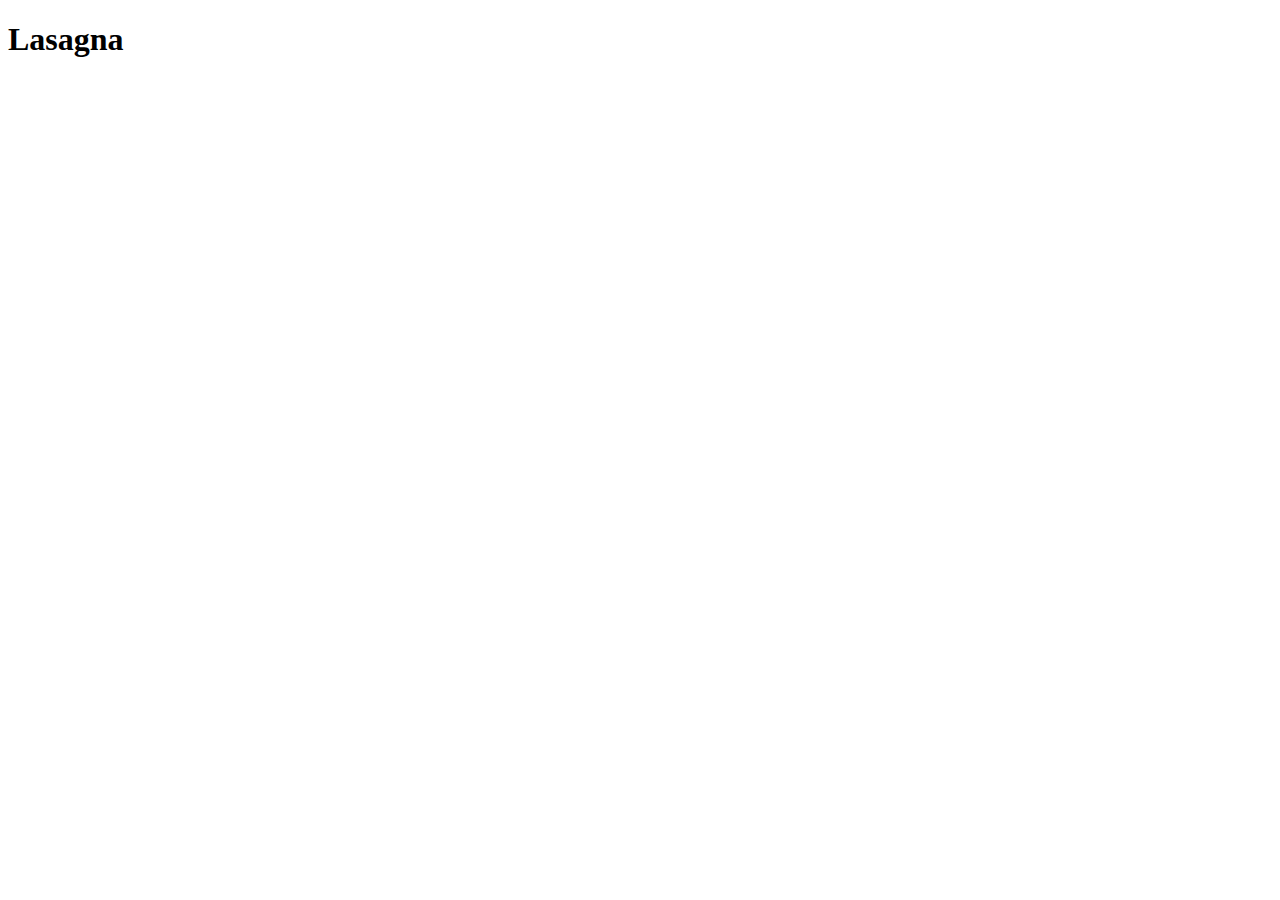
==== recipes/lasagna.html @ 7b5cea50 "iteration 2 : created recipe folder added lasagna recipe" ====
<!DOCTYPE html>
<html lang="en">
<head>
    <meta charset="UTF-8">
    <meta http-equiv="X-UA-Compatible" content="IE=edge">
    <meta name="viewport" content="width=device-width, initial-scale=1.0">
    <title>Document</title>
</head>
<body>
    <h1> Lasagna </h1>
</body>
</html>
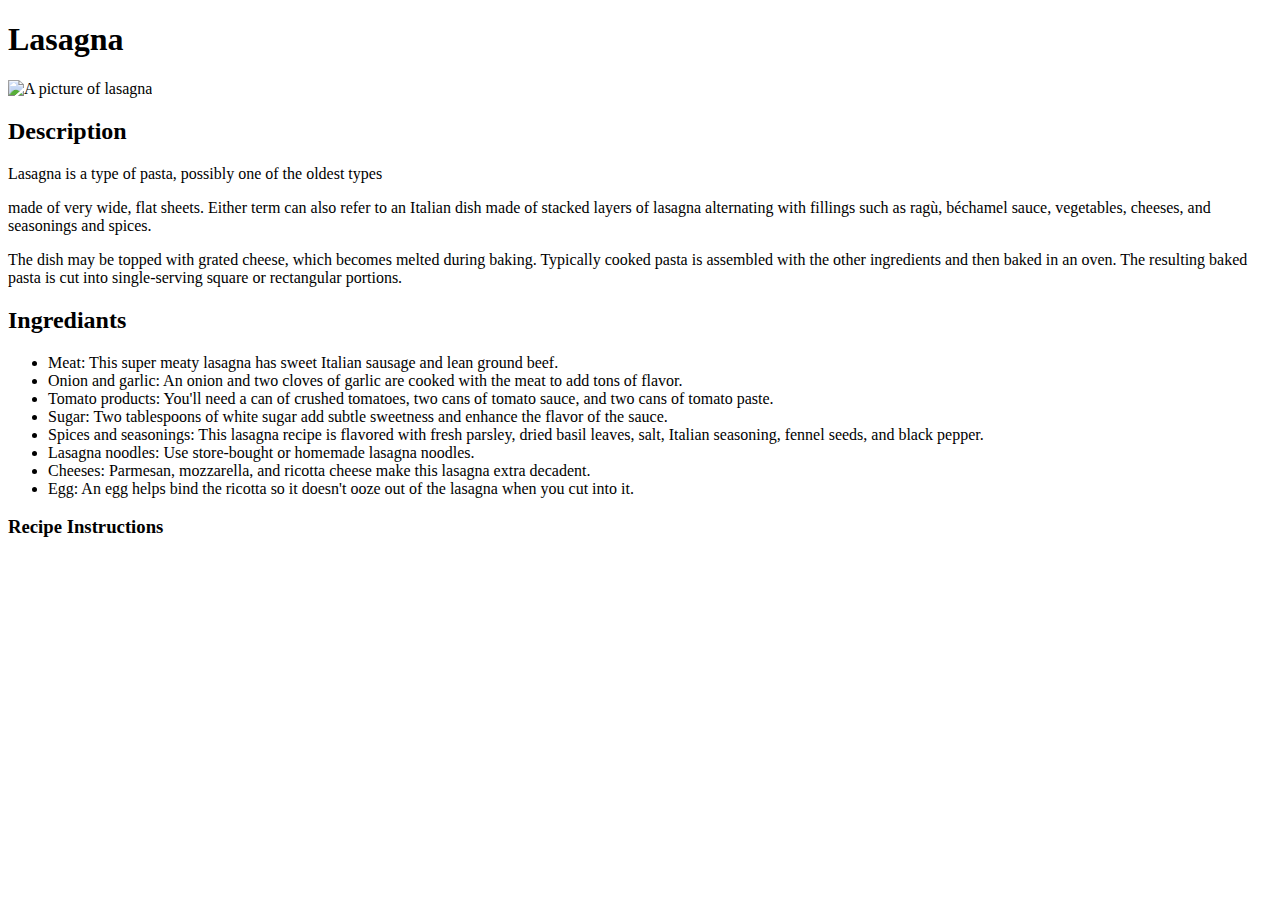
==== commit b39f1faa: "iteration 3 : added div for description and another for ingrediants" ====
--- a/recipes/lasagna.html
+++ b/recipes/lasagna.html
@@ -8,5 +8,31 @@
 </head>
 <body>
     <h1> Lasagna </h1>
+    <img src="../images/l1.jpg" alt=' A picture of lasagna' style="width:600px;height:600px;">
+    <h2> Description </h2>
+<div>
+    <p>Lasagna is a type of pasta, possibly one of the oldest types </p>
+    <p> made of very wide, flat sheets. Either term can also refer to an Italian dish made of stacked layers of lasagna alternating with fillings such as ragù, béchamel sauce, vegetables, cheeses, and seasonings and spices. </p> 
+    <p>The dish may be topped with grated cheese, which becomes melted during baking. Typically cooked pasta is assembled with the other ingredients and then baked in an oven. The resulting baked pasta is cut into single-serving square or rectangular portions.</p>
+</div>
+<div>
+    <h2>Ingrediants</h2>
+    <ul>
+        <li>Meat: This super meaty lasagna has sweet Italian sausage and lean ground beef.</li>
+        <li>Onion and garlic: An onion and two cloves of garlic are cooked with the meat to add tons of flavor.
+        <li>Tomato products: You'll need a can of crushed tomatoes, two cans of tomato sauce, and two cans of tomato paste.</li>
+        <li> Sugar: Two tablespoons of white sugar add subtle sweetness and enhance the flavor of the sauce.</li>
+        <li>Spices and seasonings: This lasagna recipe is flavored with fresh parsley, dried basil leaves, salt, Italian seasoning, fennel seeds, and black pepper.</li>
+        <li>Lasagna noodles: Use store-bought or homemade lasagna noodles.</li>
+        <li>Cheeses: Parmesan, mozzarella, and ricotta cheese make this lasagna extra decadent.</li>
+        <li>Egg: An egg helps bind the ricotta so it doesn't ooze out of the lasagna when you cut into it.</li>
+    </ul>
+</div>
+<div>
+    <h3>Recipe Instructions</h3>
+    
+</div>
 </body>
-</html>+</html>
+
+
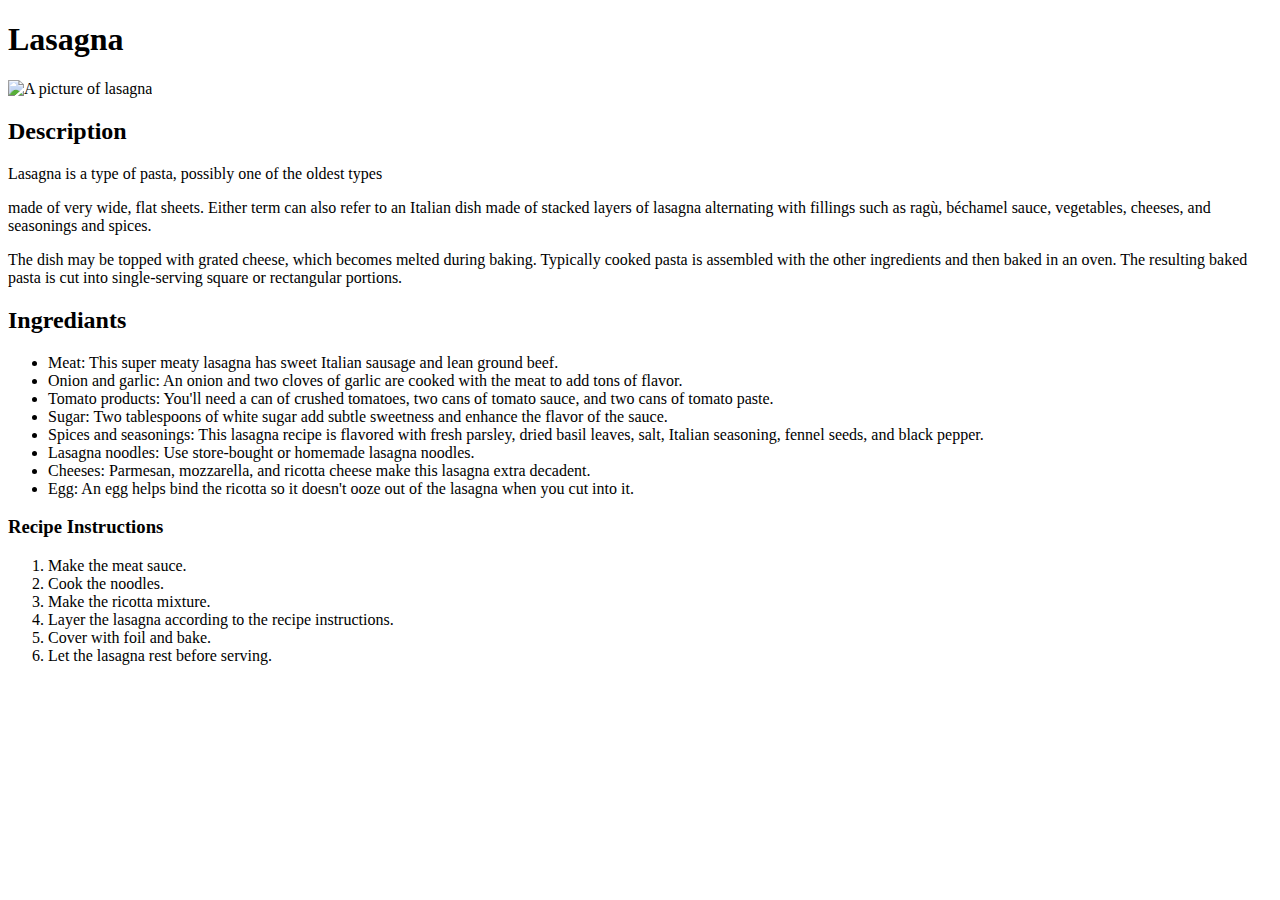
==== commit 49782be2: "iteration 4 : added instruction div" ====
--- a/recipes/lasagna.html
+++ b/recipes/lasagna.html
@@ -7,7 +7,7 @@
     <title>Document</title>
 </head>
 <body>
-    <h1> Lasagna </h1>
+    <h1 id='header'> Lasagna </h1>
     <img src="../images/l1.jpg" alt=' A picture of lasagna' style="width:600px;height:600px;">
     <h2> Description </h2>
 <div>
@@ -30,9 +30,26 @@
 </div>
 <div>
     <h3>Recipe Instructions</h3>
-    
+    <ol>
+        <li>Make the meat sauce.</li>
+        <li>Cook the noodles.</li>
+        <li>Make the ricotta mixture.</li>
+        <li>Layer the lasagna according to the recipe instructions.</li>
+        <li>Cover with foil and bake.</li>
+        <li>Let the lasagna rest before serving.</li>
+    </ol>
+
 </div>
+
+
 </body>
 </html>
 
 
+
+
+
+
+
+
+
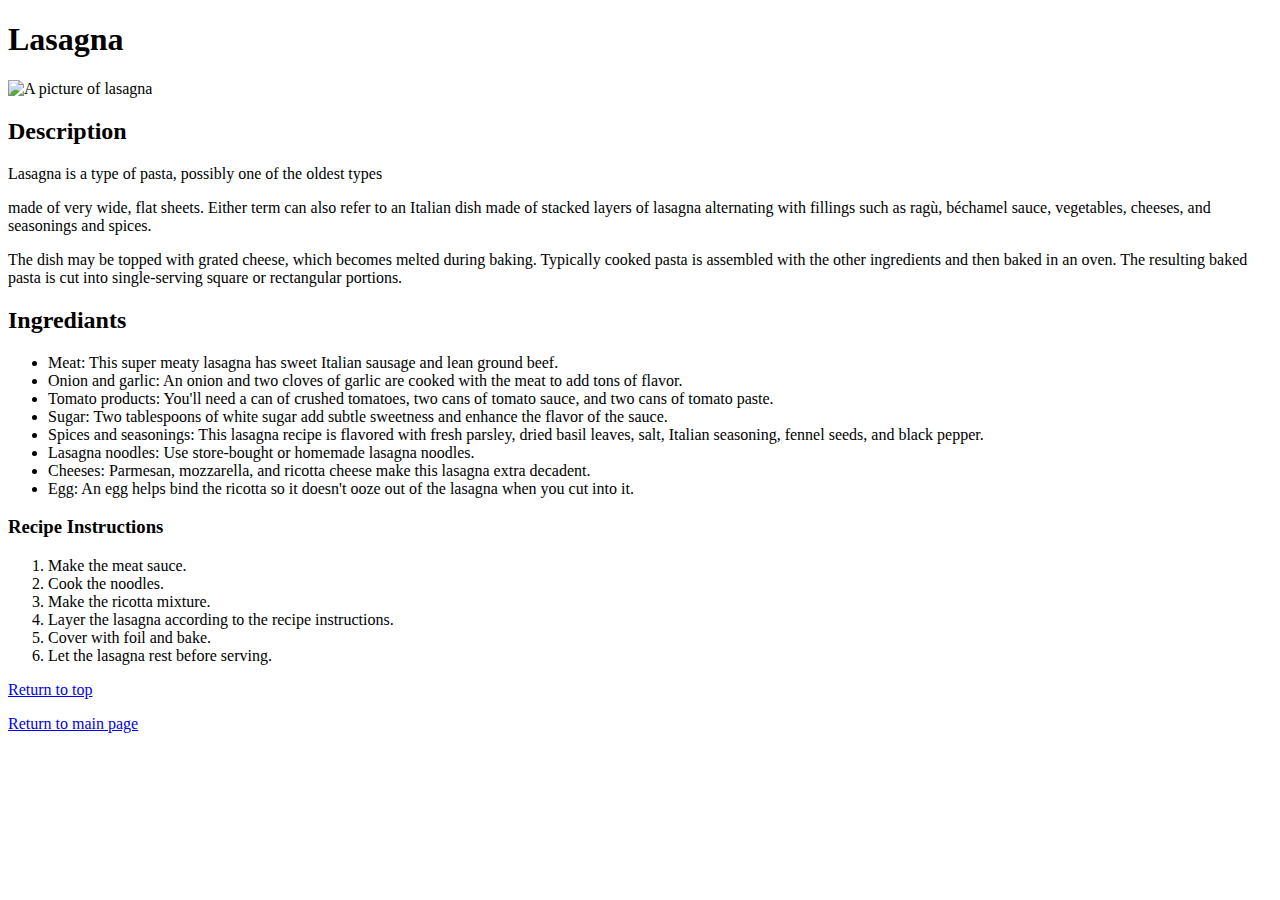
==== commit d15a218b: "added milk stake page" ====
--- a/recipes/lasagna.html
+++ b/recipes/lasagna.html
@@ -42,6 +42,9 @@
 </div>
 
 
+<a href="#header">Return to top</a>
+<p></p>
+<a href="../index.html">Return to main page</a>
 </body>
 </html>
 
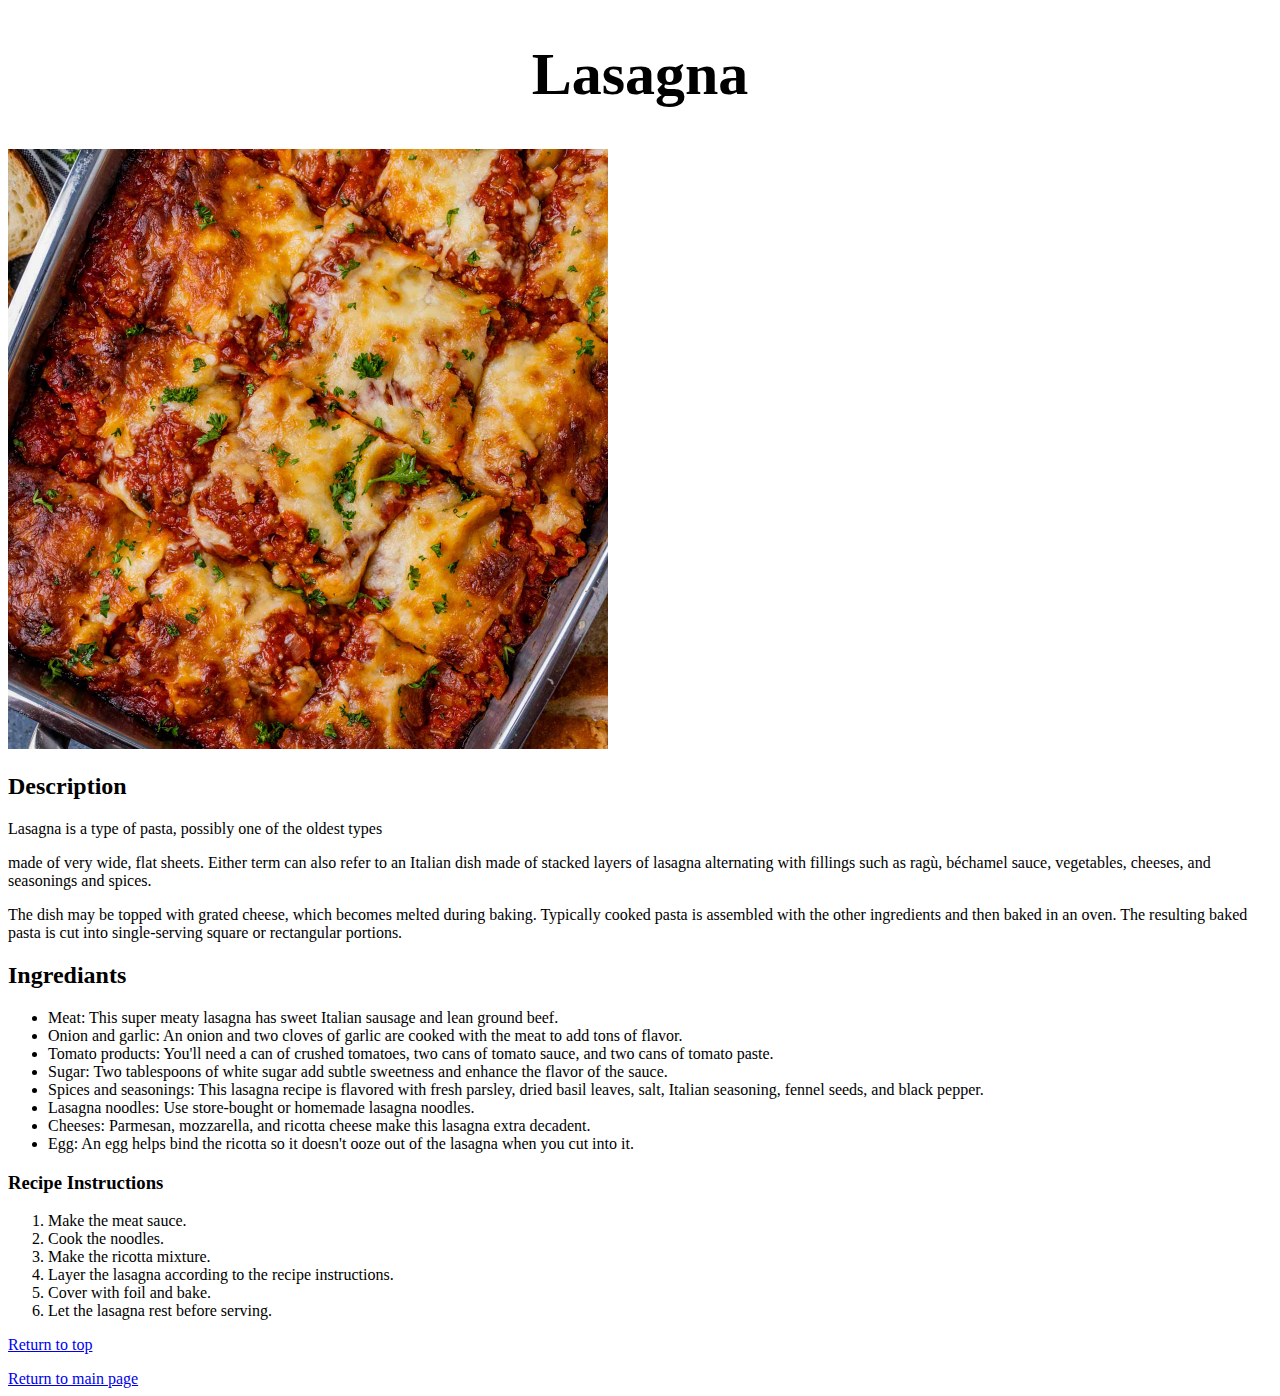
==== commit 59796466: "added css style sheet and connected it to html" ====
--- a/recipes/lasagna.html
+++ b/recipes/lasagna.html
@@ -4,20 +4,21 @@
     <meta charset="UTF-8">
     <meta http-equiv="X-UA-Compatible" content="IE=edge">
     <meta name="viewport" content="width=device-width, initial-scale=1.0">
+    <link rel="stylesheet" href="../style/lasagnastyle.css">
     <title>Document</title>
 </head>
 <body>
     <h1 id='header'> Lasagna </h1>
     <img src="../images/l1.jpg" alt=' A picture of lasagna' style="width:600px;height:600px;">
-    <h2> Description </h2>
-<div>
+    <h2 class="disc"> Description </h2>
+<div class="discr">
     <p>Lasagna is a type of pasta, possibly one of the oldest types </p>
     <p> made of very wide, flat sheets. Either term can also refer to an Italian dish made of stacked layers of lasagna alternating with fillings such as ragù, béchamel sauce, vegetables, cheeses, and seasonings and spices. </p> 
     <p>The dish may be topped with grated cheese, which becomes melted during baking. Typically cooked pasta is assembled with the other ingredients and then baked in an oven. The resulting baked pasta is cut into single-serving square or rectangular portions.</p>
 </div>
 <div>
-    <h2>Ingrediants</h2>
-    <ul>
+    <h2 class="h2">Ingrediants</h2>
+    <ul class="Ilist">
         <li>Meat: This super meaty lasagna has sweet Italian sausage and lean ground beef.</li>
         <li>Onion and garlic: An onion and two cloves of garlic are cooked with the meat to add tons of flavor.
         <li>Tomato products: You'll need a can of crushed tomatoes, two cans of tomato sauce, and two cans of tomato paste.</li>
@@ -30,7 +31,7 @@
 </div>
 <div>
     <h3>Recipe Instructions</h3>
-    <ol>
+    <ol class="OL">
         <li>Make the meat sauce.</li>
         <li>Cook the noodles.</li>
         <li>Make the ricotta mixture.</li>
--- a/style/lasagnastyle.css
+++ b/style/lasagnastyle.css
@@ -0,0 +1,6 @@
+#header {
+    text-align: center;
+    font-size: 60px;
+    font-weight: 900;
+    font-family: Jazz LET, fantasy;
+}